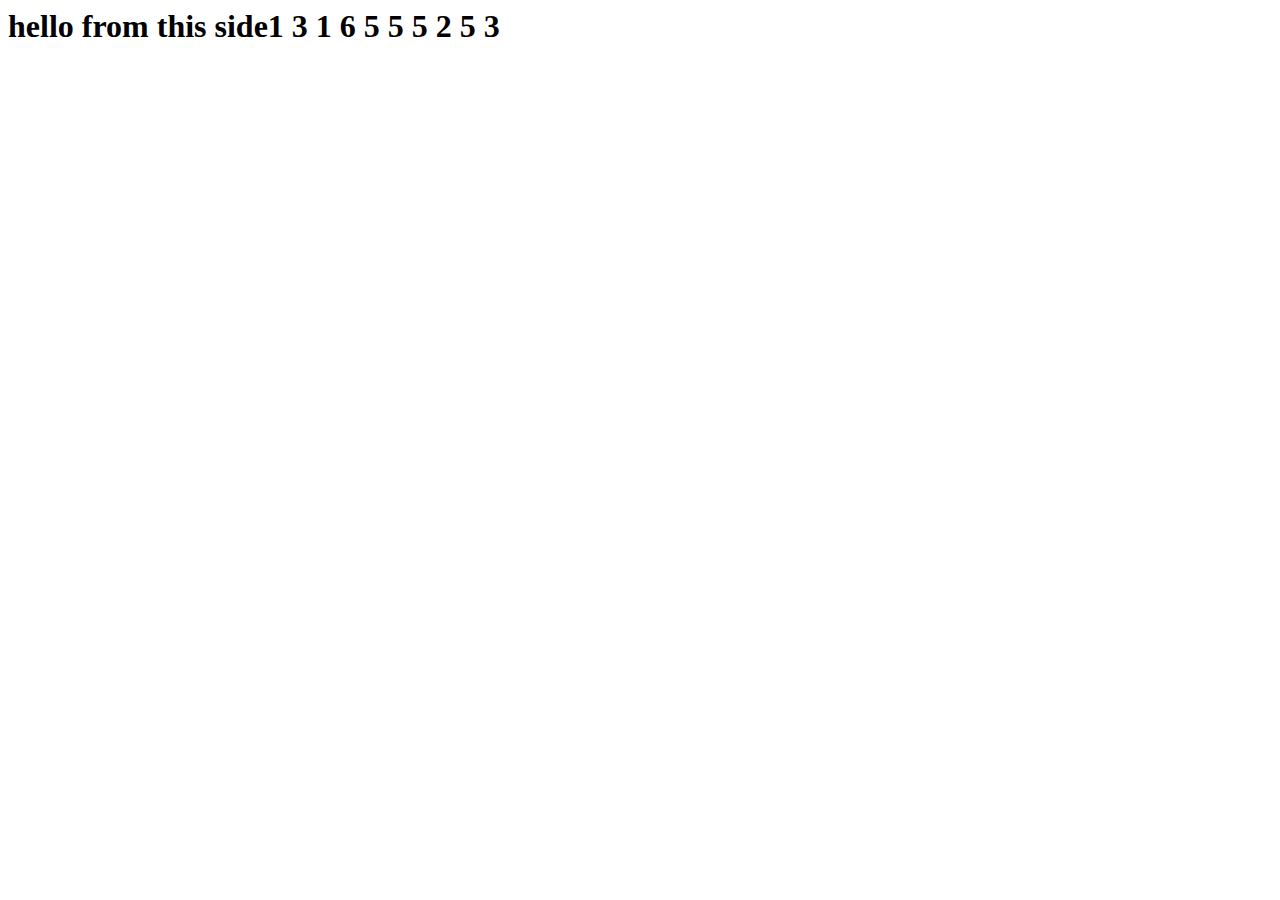
==== index.html @ cc4f9b9a "first commit" ====
<html lang="en">
<head>
    <meta charset="UTF-8">
    <meta http-equiv="X-UA-Compatible" content="IE=edge">
    <meta name="viewport" content="width=device-width, initial-scale=1.0">
    <title>Document</title>
</head>
<body>
    <script src="script.js"></script>
</body>
</html>
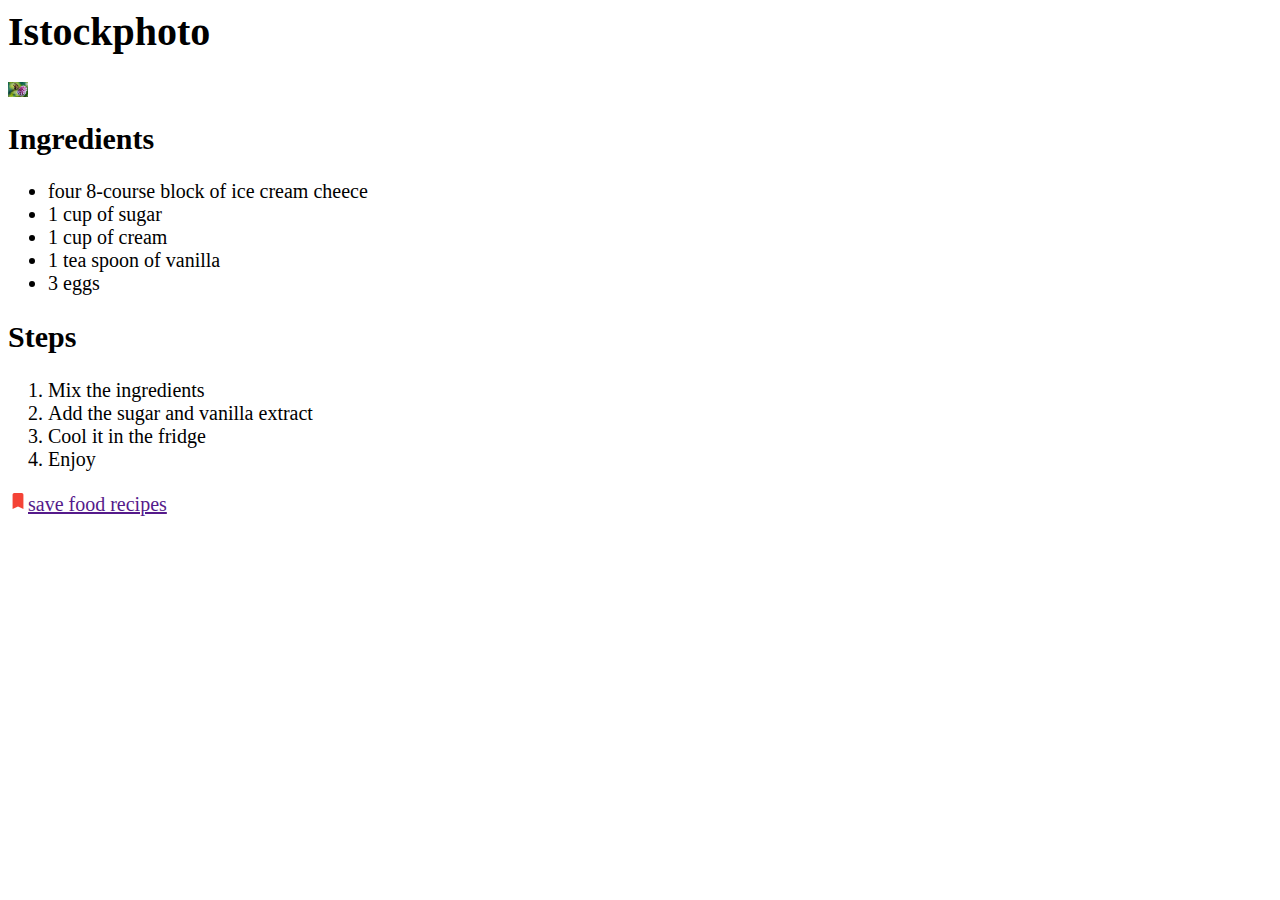
==== commit 2453ef5d: "first commit" ====
--- a/index.html
+++ b/index.html
@@ -1,11 +1,43 @@
 <html lang="en">
-<head>
-    <meta charset="UTF-8">
-    <meta http-equiv="X-UA-Compatible" content="IE=edge">
-    <meta name="viewport" content="width=device-width, initial-scale=1.0">
+  <head>
+    <meta charset="UTF-8" />
+    <meta http-equiv="X-UA-Compatible" content="IE=edge" />
+    <meta name="viewport" content="width=device-width, initial-scale=1.0" />
     <title>Document</title>
-</head>
-<body>
+    <link rel="stylesheet" href="practice.css">
+  </head>
+  <body>
+    <section>
+        <h1>Istockphoto</h1>
+      <img width="100%" src="/image/istockphoto.jpg" alt="istockphoto" />
+      <div>
+        <h2>Ingredients</h2>
+        <p>
+            <ul>
+                <li>four 8-course block of ice cream cheece</li>
+                <li>1 cup of sugar</li>
+                <li>1 cup of cream</li>
+                <li>1 tea spoon of vanilla</li>
+                <li>3 eggs</li>
+            </ul>
+        </p>
+        <h2>Steps</h2>
+        <p>
+            <ol>
+                <li>Mix the ingredients</li>
+                <li>Add the sugar and vanilla extract</li>
+                <li>Cool it in the fridge</li>
+                <li>Enjoy</li>
+            </ol>
+        </p>
+      </div>
+      <div>
+        <a href=""
+          ><img src="/image/icons8-bookmark.svg" alt="bookmark" />save food
+          recipes</a
+        >
+      </div>
+    </section>
     <script src="script.js"></script>
-</body>
-</html>+  </body>
+</html>
--- a/practice.css
+++ b/practice.css
@@ -0,0 +1,100 @@
+/* body{
+    margin: 0;
+    padding: 0;
+} */
+*{
+    box-sizing: border-box;
+}
+html{
+    font-size: 20px;
+}
+img{
+    width: 20px;
+    height: auto;
+}
+/* section{
+    width: 50%;
+    margin: auto;
+    text-align: center;
+} */
+.card{
+    color: #ffffff;
+    width: 350px;
+    padding: 1rem 1rem;
+    font-size: 28px;
+    line-height: 0.2;
+    display: flex;
+    margin: auto;
+    height: auto;
+    /* text-align: center; */
+    /* padding: 20px; */
+    margin-top: 20px;
+    /* margin: 20px 0 0 20px; */
+}
+.content{
+    text-align: center;
+    margin-left: 25px;
+    /* padding: 20px; */
+}
+
+#total{
+    background-color: rgba(0, 0, 0, 0.872);
+}
+#rentals{
+    background-color: darkslategrey;
+}
+#sales{
+    background-color: rgb(255, 119, 0);
+}
+
+/* ######################################### */
+
+/* styling for card-2.html */
+
+form{
+    background-color: bisque;
+    width: 40%;
+    margin: auto;
+    /* text-align: center; */
+    padding: 30px;
+    margin-top: 50px;
+    border-radius: 0.5em 3em;
+}
+form div input{
+     width: 100%;
+     border-radius: 20px;
+     border: none;
+     cursor: pointer;
+}
+form h1{
+    text-align: center;
+}
+.show{
+    text-align: center;
+}
+.show button{
+    background-color: rgba(165, 42, 42, 0.41);
+    border: none;
+    width: 100px;
+    border-radius: 0.2em 4em ;
+    cursor: pointer;
+}
+form input:hover{
+background-color: rgb(238, 222, 201);
+opacity: 0.5;
+}
+form input:hover{
+    color: rgb(202, 23, 23);
+}
+.show button:hover{
+opacity: 0.8;
+}
+
+/* ################################################## */
+
+/* Styling for form-3 */
+
+
+
+
+
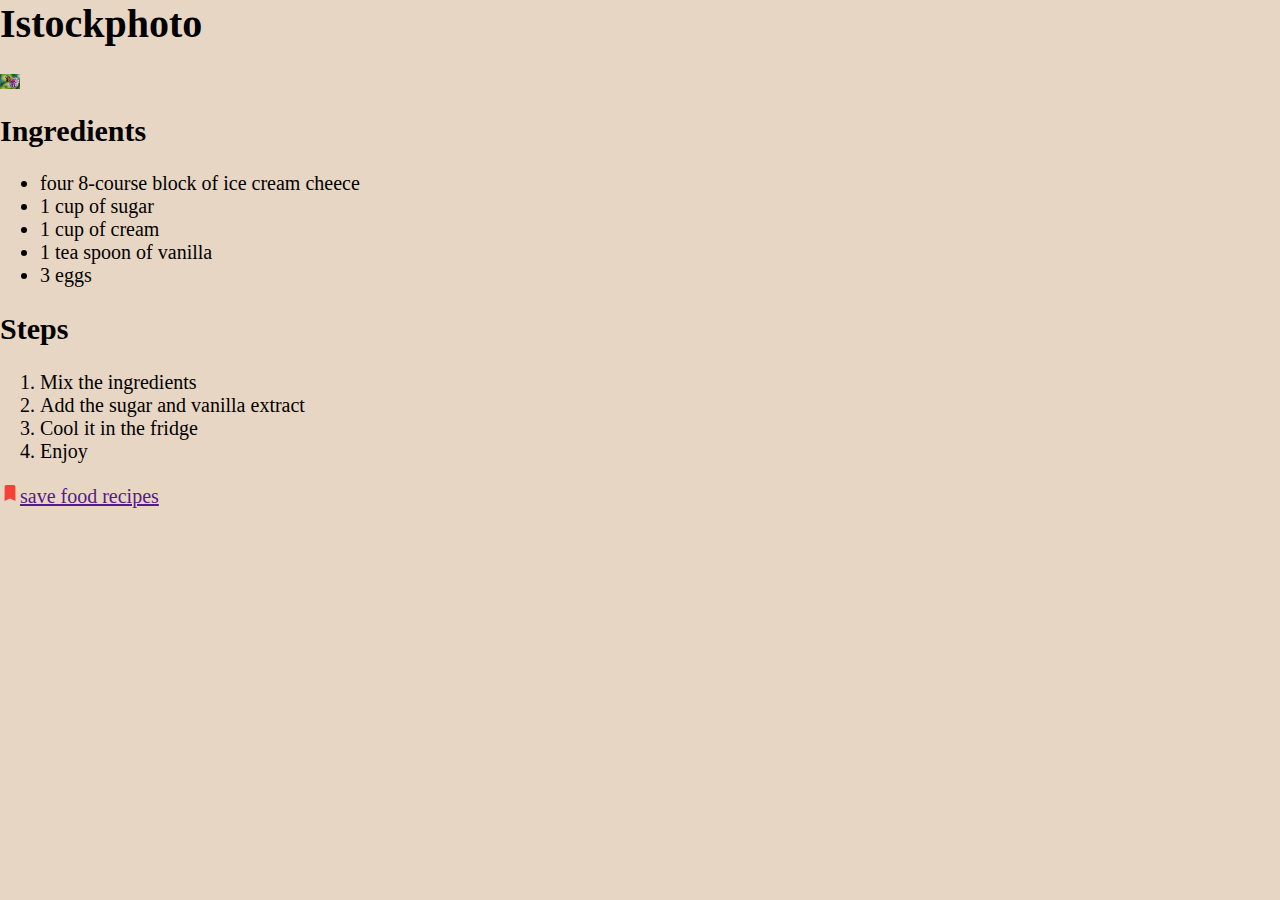
==== commit 995ff8b8: "commit addition" ====
--- a/index.html
+++ b/index.html
@@ -3,7 +3,7 @@
     <meta charset="UTF-8" />
     <meta http-equiv="X-UA-Compatible" content="IE=edge" />
     <meta name="viewport" content="width=device-width, initial-scale=1.0" />
-    <title>Document</title>
+    <title>Recipes</title>
     <link rel="stylesheet" href="practice.css">
   </head>
   <body>
--- a/practice.css
+++ b/practice.css
@@ -1,7 +1,8 @@
-/* body{
+body{
+    background-color: rgb(232, 214, 196);
     margin: 0;
     padding: 0;
-} */
+}
 *{
     box-sizing: border-box;
 }
@@ -57,14 +58,16 @@
     margin: auto;
     /* text-align: center; */
     padding: 30px;
-    margin-top: 50px;
-    border-radius: 0.5em 3em;
+    margin-top: 70px;
+    border-radius: 0.2em 3em;
 }
 form div input{
      width: 100%;
+     height: 1.5rem;
      border-radius: 20px;
      border: none;
      cursor: pointer;
+     margin-bottom: 15px;
 }
 form h1{
     text-align: center;
@@ -76,6 +79,7 @@
     background-color: rgba(165, 42, 42, 0.41);
     border: none;
     width: 100px;
+    height: 2rem;
     border-radius: 0.2em 4em ;
     cursor: pointer;
 }
@@ -89,6 +93,44 @@
 .show button:hover{
 opacity: 0.8;
 }
+/* styling registration */
+/* styling reg h1 */
+.model >h1{
+margin: 0px;
+}
+.size{
+    margin-top: 0px;
+}
+
+.son{
+    text-align: center;
+}
+.model{
+    margin-top: 50px;
+}
+.model h1{
+    margin-bottom: 10px;
+}
+/* styling reg h1 */
+.fom{
+    text-align: center;
+}
+/* styling button div */
+.soon{
+    margin-top: 10px;
+    text-align: end;
+    }
+    /* stying button */
+.soul{
+    border-radius: 20px;
+    height: 30px;
+    border-radius: 20px;
+    border-color: blueviolet;
+}
+/* .sin{
+    text-align: center;
+} */
+
 
 /* ################################################## */
 
@@ -98,3 +140,6 @@
 
 
 
+
+
+
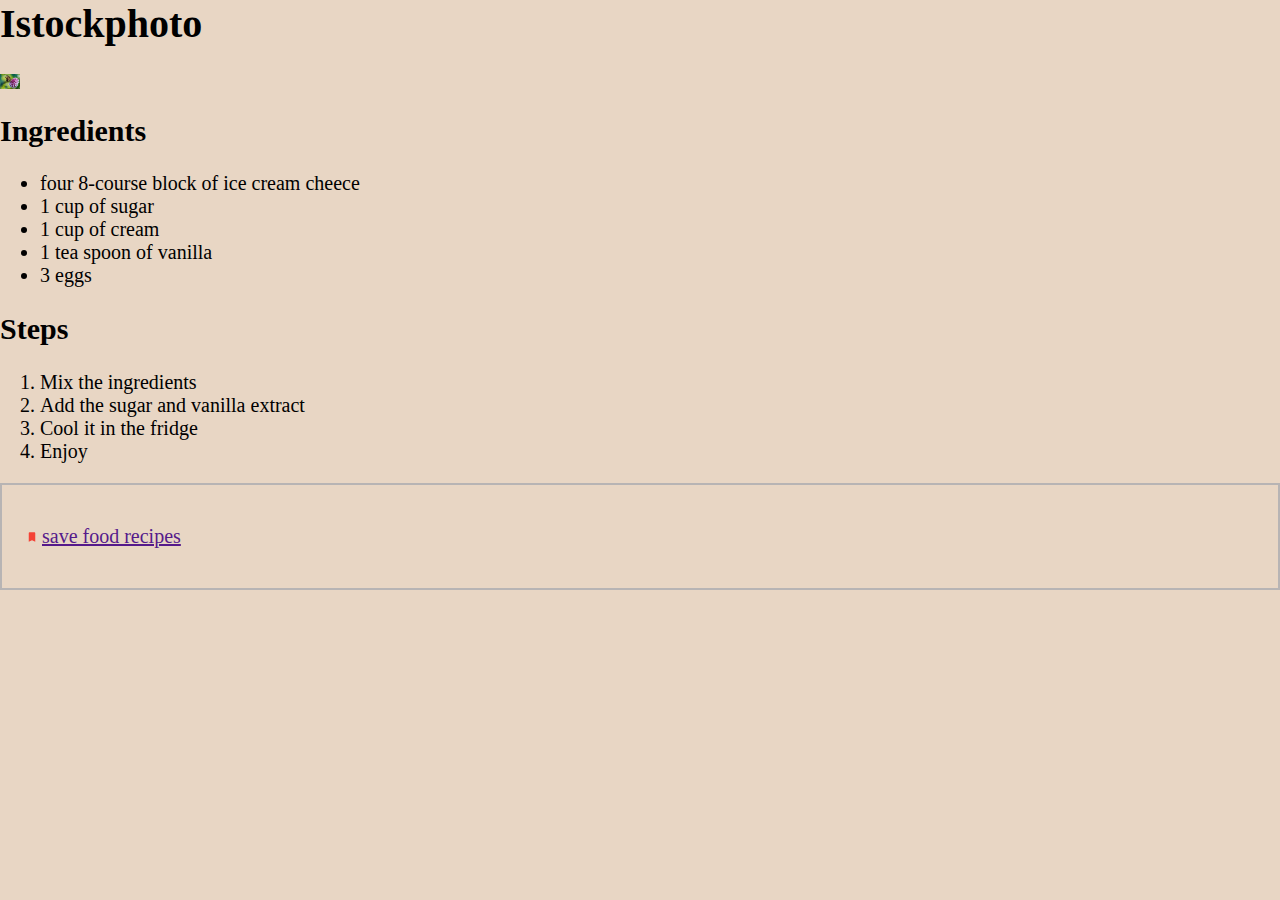
==== commit 22ba7d5e: "commit modification" ====
--- a/index.html
+++ b/index.html
@@ -3,6 +3,7 @@
     <meta charset="UTF-8" />
     <meta http-equiv="X-UA-Compatible" content="IE=edge" />
     <meta name="viewport" content="width=device-width, initial-scale=1.0" />
+    <meta name="author" content="ezitoplus">
     <title>Recipes</title>
     <link rel="stylesheet" href="practice.css">
   </head>
@@ -10,7 +11,7 @@
     <section>
         <h1>Istockphoto</h1>
       <img width="100%" src="/image/istockphoto.jpg" alt="istockphoto" />
-      <div>
+      <d>
         <h2>Ingredients</h2>
         <p>
             <ul>
@@ -30,10 +31,10 @@
                 <li>Enjoy</li>
             </ol>
         </p>
-      </div>
-      <div>
+      </d>     
+      <div class="slac">
         <a href=""
-          ><img src="/image/icons8-bookmark.svg" alt="bookmark" />save food
+          ><img src="/image/icons8-bookmark.svg" alt="bookmark" class="sol">save food
           recipes</a
         >
       </div>
--- a/practice.css
+++ b/practice.css
@@ -51,17 +51,32 @@
 /* ######################################### */
 
 /* styling for card-2.html */
-
-form{
+/* styling for all forms */
+.regform{
     background-color: bisque;
-    width: 40%;
+    width: 60%;
     margin: auto;
     /* text-align: center; */
     padding: 30px;
     margin-top: 70px;
     border-radius: 0.2em 3em;
-}
-form div input{
+    border: #ffffff 3px solid;
+}
+.sol{
+    height: 0.6rem;
+    /* width: 16px;
+    margin: 0px;
+    padding: 0px; */
+}
+
+.slac{
+padding: 2rem 1rem;
+border: 2px solid rgb(183, 180, 180);
+}
+
+/* styling for all input */
+
+.all-input{
      width: 100%;
      height: 1.5rem;
      border-radius: 20px;
@@ -69,12 +84,15 @@
      cursor: pointer;
      margin-bottom: 15px;
 }
+/* styling all h1 */
 form h1{
     text-align: center;
 }
+/* styling form-2 div button */
 .show{
     text-align: center;
 }
+/* styling form-2 button */
 .show button{
     background-color: rgba(165, 42, 42, 0.41);
     border: none;
@@ -105,6 +123,7 @@
 .son{
     text-align: center;
 }
+/* styling registration section */
 .model{
     margin-top: 50px;
 }
@@ -122,24 +141,81 @@
     }
     /* stying button */
 .soul{
+    background-color: lightslategray;
     border-radius: 20px;
     height: 30px;
     border-radius: 20px;
     border-color: blueviolet;
 }
+/* styling button hovering */
+.soul:hover{
+    background-color: rgba(230, 236, 242, 0.422);
+    border-color: rgb(92, 132, 164);
+}
 /* .sin{
     text-align: center;
 } */
-
-
 /* ################################################## */
 
 /* Styling for form-3 */
-
-
-
-
-
-
-
-
+/* .mode{
+    width: 100%;
+    margin: auto;
+} */
+#order-form{
+    background-color: #ffffff;
+    width: 1000px;
+    margin: auto;
+    padding: 30px;
+    line-height: 1.5rem;
+}
+.ford label{
+    display: block;
+}
+.snail{
+    display: flex;
+    /* gap: 5px; */
+    justify-content: space-between;
+}
+.snail input{
+    width: 400px;
+    margin: auto;
+    padding: 10px;
+    /* height: 10px; */
+    border-radius: 5px;
+    /* line-height: 1.5rem;    */
+}
+.input1{
+    display: flex;
+    justify-content: center;
+    gap: 50px;
+    /* margin-left: 50px; */
+    line-height: 3px;
+}
+.sed{
+    margin-top: 1.4rem;
+}
+.slon{
+
+}
+.button{
+    /* float: right; */
+    width: 6rem;
+    height: 2rem;
+    /* padding: ; */
+    margin-left: 40px;
+    border-radius: 10px;
+    border: none;
+    background-color: rgba(0, 128, 0, 0.512);
+    /* background-image: linear-gradient(90deg, #00800051); */
+}
+.button:hover{
+    background-color: rgba(0, 128, 0, 0.512);
+    opacity: 0.7;
+}
+.dev{
+    line-height: 2em;
+    background-image: linear-gradient(90deg, #0000ff);
+}
+
+
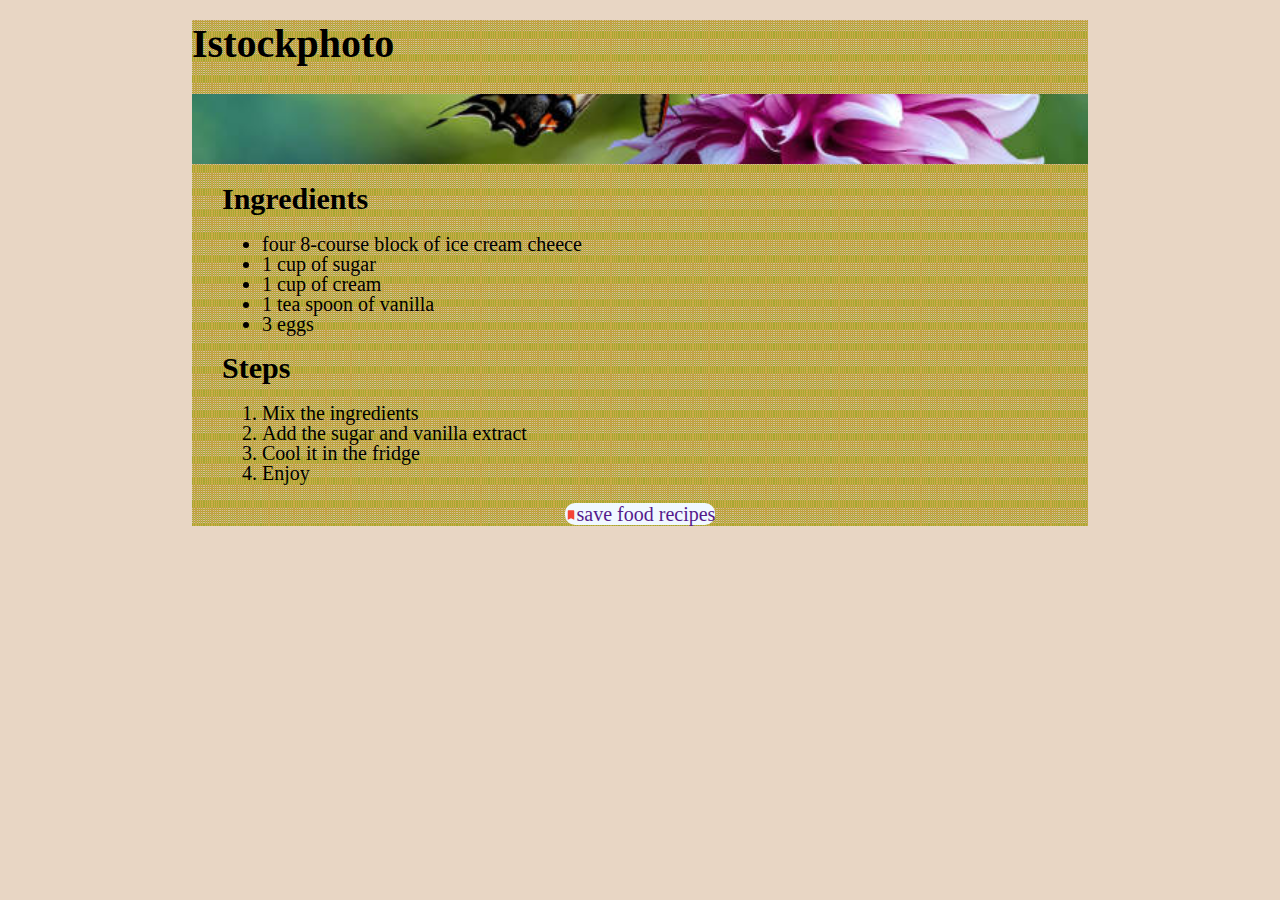
==== commit e72ec717: "commit adjustment" ====
--- a/index.html
+++ b/index.html
@@ -8,10 +8,10 @@
     <link rel="stylesheet" href="practice.css">
   </head>
   <body>
-    <section>
+    <section class="recipe">
         <h1>Istockphoto</h1>
-      <img width="100%" src="/image/istockphoto.jpg" alt="istockphoto" />
-      <d>
+      <img class="istock-img" src="/image/istockphoto.jpg" alt="istockphoto" />
+      <div class="menu-list">
         <h2>Ingredients</h2>
         <p>
             <ul>
@@ -31,9 +31,9 @@
                 <li>Enjoy</li>
             </ol>
         </p>
-      </d>     
-      <div class="slac">
-        <a href=""
+      </div>     
+      <div class="sla">
+        <a class="remote" href=""
           ><img src="/image/icons8-bookmark.svg" alt="bookmark" class="sol">save food
           recipes</a
         >
--- a/practice.css
+++ b/practice.css
@@ -9,10 +9,40 @@
 html{
     font-size: 20px;
 }
-img{
+/* styling recipe index.html */
+.recipe{
+    width: 70%;
+    margin: auto;
+    background-image: url('image/money\ bag\ icon.svg');
+    background-size: 0.2%;
+    /* padding: 20px; */
+    margin-top: 20px;
+}
+.menu-list{
+    line-height: 1em;
+    padding-left: 30px;
+}
+.istock-img{
+    width: 100%;
+    height: 70px;
+    object-fit: cover;
+}
+.sla{
+    /* width: 300px; */
+    text-align: center;
+    /* background-color: blanchedalmond; */
+}
+.remote{
+    background-color: aliceblue;
+    border-radius: 10px;
+    text-decoration: none;
+    width: 100px;
+    margin: 0 20px;
+}
+/* .set{
     width: 20px;
     height: auto;
-}
+} */
 /* section{
     width: 50%;
     margin: auto;
@@ -158,6 +188,10 @@
 /* ################################################## */
 
 /* Styling for form-3 */
+.form-3-body{
+    background-image: url(/image/money\ bag\ icon.svg);
+    background-size: 0.3%;
+}
 /* .mode{
     width: 100%;
     margin: auto;
@@ -195,8 +229,11 @@
 .sed{
     margin-top: 1.4rem;
 }
-.slon{
-
+.black input{
+    cursor: pointer;
+}
+.blak select{
+    cursor: pointer;
 }
 .button{
     /* float: right; */
@@ -212,10 +249,42 @@
 .button:hover{
     background-color: rgba(0, 128, 0, 0.512);
     opacity: 0.7;
-}
-.dev{
+    cursor: pointer;
+}
+/* .dev{
     line-height: 2em;
     background-image: linear-gradient(90deg, #0000ff);
-}
-
-
+} */
+
+/* ###################################### */
+/* stlyling table-2 */
+.tab h1{
+    margin-top: 20px;
+    text-align: center;
+    font-size: 18px;
+    margin-bottom: 0px;
+}
+.tabula{
+    border: green 3px solid;
+    text-align: center;
+    width: 500px;
+    height: 150px
+}
+.aa{
+    background-color: aqua;
+    border: blue 2px solid;
+}
+.pay-table{
+    width: 70%;
+    margin: auto;
+}
+.pay-table h1{
+    text-align: center;
+    margin-bottom: 5px;
+}
+.pay-table table{
+    width: 800px;
+    text-align: center;
+}
+
+
